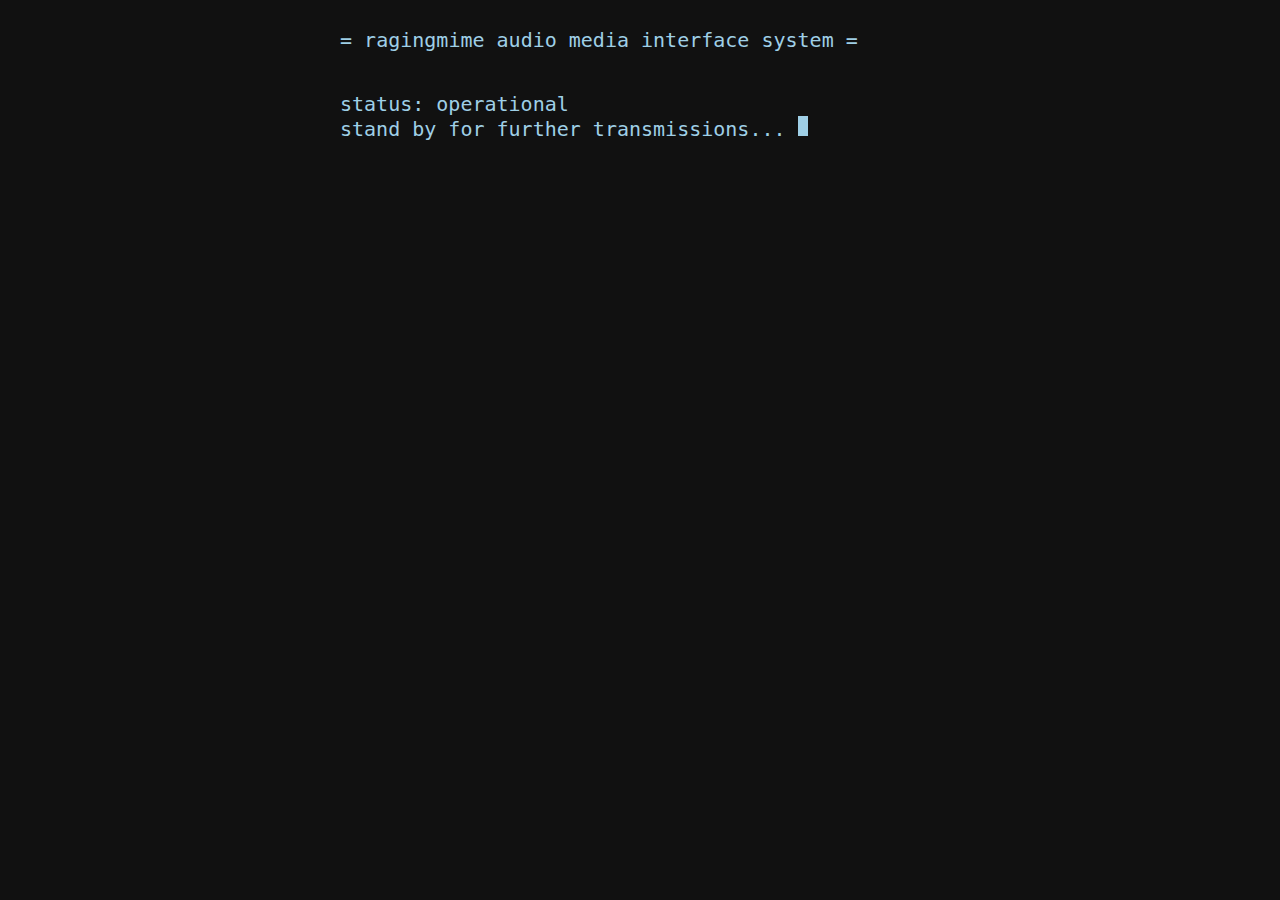
==== index.html @ f84cded1 "First commit" ====
<html>
  <head>
    <title>ragingmime</title>
    <meta name="viewport" content="width=device-width, initial-scale=1, maximum-scale=1" />
    <link rel="stylesheet" href="/style.css">
  </head>
  <body>
    <main>
    <h1>ragingmime audio media interface system</h1>
    status: operational
    <br/>stand by for further transmissions... <div id="cursor"></div>
    </main>
    <script>
      (function(i,s,o,g,r,a,m){i['GoogleAnalyticsObject']=r;i[r]=i[r]||function(){
      (i[r].q=i[r].q||[]).push(arguments)},i[r].l=1*new Date();a=s.createElement(o),
      m=s.getElementsByTagName(o)[0];a.async=1;a.src=g;m.parentNode.insertBefore(a,m)
      })(window,document,'script','//www.google-analytics.com/analytics.js','ga');

      ga('create', 'UA-17256439-1', 'auto');
      ga('send', 'pageview');

    </script>
  </body>
  <!-- This is the Surge version -->
</html>
---- style.css ----
body {
  background-color: #111;
  color: #9fcfe6;
  padding: 20px;
  font-size: 20px;
}

a {
  color: #9fcfe6;
}

h1 {
  font-size: 20px;
  font-weight: normal;
  margin-bottom: 2em;
}

h1:before {
  content: "= ";
}

h1:after {
  content: " =";
}

main {
  margin: 0 auto;
  max-width: 600px;
  font-family: monospace;
}

@-webkit-keyframes blink { from { opacity: 0; } to { opacity: 100%; } }
@-moz-keyframes blink { from { opacity: 0; } to { opacity: 100%; } }
@-o-keyframes blink { from { opacity: 0; } to { opacity: 100%; } }
@keyframes blink { from { opacity: 0; } to { opacity: 100%; } }

#cursor {
  display: inline-block;
  width: 10px;
  height: 20px;
  background-color: #9fcfe6;

  -webkit-animation: blink .5s linear 0s infinite alternate;
  -moz-animation: blink .5s linear 0s infinite alternate;
  -o-animation: blink .5s linear 0s infinite alternate;
  animation: blink .5s linear 0s infinite alternate;
}
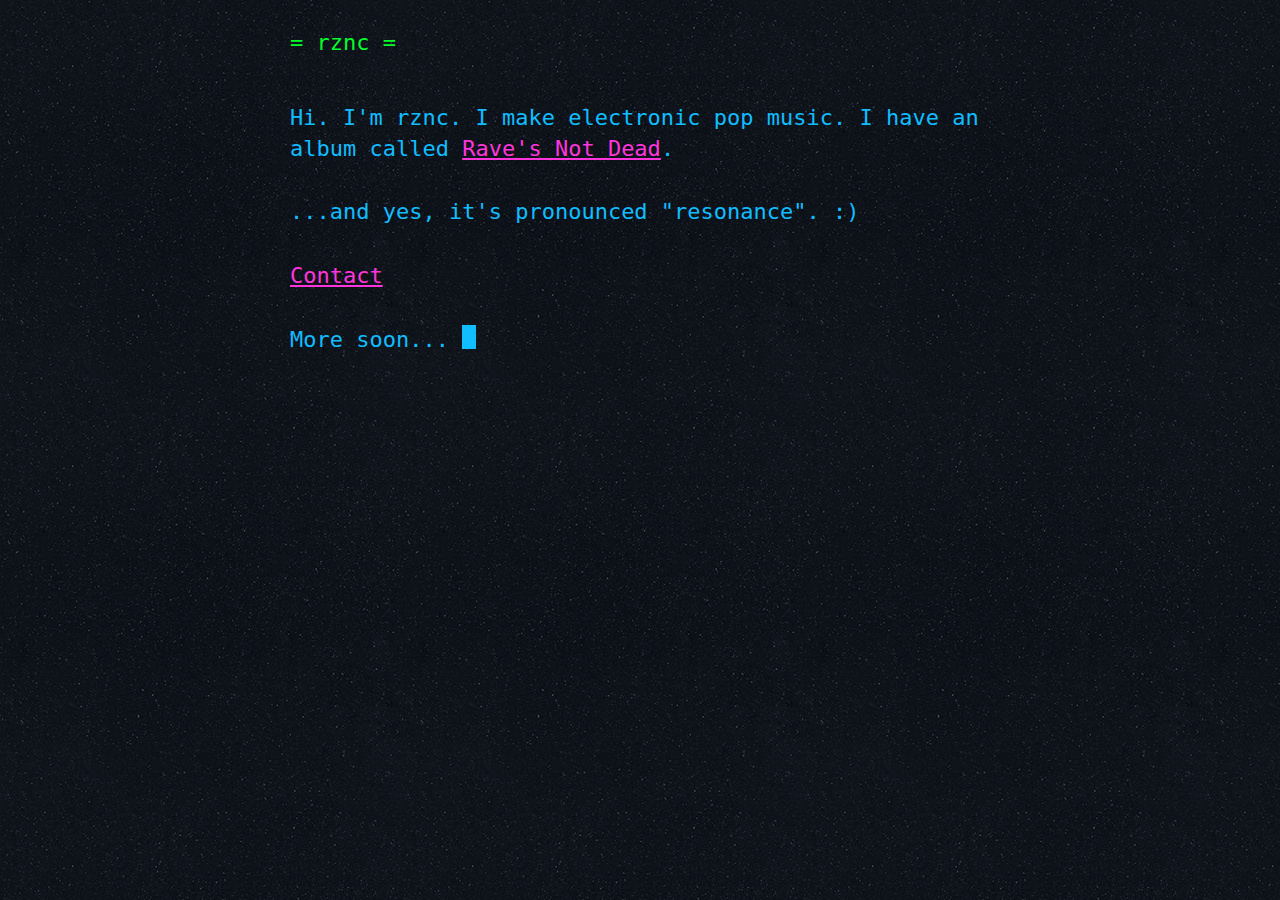
==== commit 955a83c1: "rznc 1.0" ====
--- a/index.html
+++ b/index.html
@@ -1,25 +1,26 @@
 <html>
   <head>
-    <title>ragingmime</title>
+    <script async src="https://www.googletagmanager.com/gtag/js?id=UA-25663615-2"></script>
+    <script>
+      window.dataLayer = window.dataLayer || [];
+      function gtag(){dataLayer.push(arguments);}
+      gtag('js', new Date());
+
+      gtag('config', 'UA-25663615-2');
+    </script>
+    <title>rznc</title>
     <meta name="viewport" content="width=device-width, initial-scale=1, maximum-scale=1" />
     <link rel="stylesheet" href="/style.css">
   </head>
   <body>
     <main>
-    <h1>ragingmime audio media interface system</h1>
-    status: operational
-    <br/>stand by for further transmissions... <div id="cursor"></div>
+    <h1>rznc</h1>
+    <p>Hi. I'm rznc. I make electronic pop music. I have an album called <a href="https://rznc.bandcamp.com/releases">Rave's Not Dead</a>.</p>
+    <p>...and yes, it's pronounced "resonance". :)</p>
+    <p><a href="mailto:hi@ryandebeasi.com">Contact</a></p>
+    <p>More soon... <span id="cursor"></span></p>
     </main>
-    <script>
-      (function(i,s,o,g,r,a,m){i['GoogleAnalyticsObject']=r;i[r]=i[r]||function(){
-      (i[r].q=i[r].q||[]).push(arguments)},i[r].l=1*new Date();a=s.createElement(o),
-      m=s.getElementsByTagName(o)[0];a.async=1;a.src=g;m.parentNode.insertBefore(a,m)
-      })(window,document,'script','//www.google-analytics.com/analytics.js','ga');
 
-      ga('create', 'UA-17256439-1', 'auto');
-      ga('send', 'pageview');
-
-    </script>
   </body>
   <!-- This is the Surge version -->
 </html>
--- a/style.css
+++ b/style.css
@@ -1,17 +1,28 @@
 body {
-  background-color: #111;
-  color: #9fcfe6;
+  /* https://www.toptal.com/designers/subtlepatterns/ep-natural-black/ */
+  background: #141414 url("ep_naturalblack.png");
+  color: #11BDFF;
   padding: 20px;
-  font-size: 20px;
+  font-size: 22px;
+  line-height: 1.4
 }
 
 a {
-  color: #9fcfe6;
+  color: #FF35DC;
+}
+
+p, h2 {
+  margin-bottom: 1.5em;
+}
+
+h1, h2 {
+  color: #05FC29;
+  font-size: 22px;
+  font-weight: normal;
+  margin-top: 0;
 }
 
 h1 {
-  font-size: 20px;
-  font-weight: normal;
   margin-bottom: 2em;
 }
 
@@ -23,9 +34,18 @@
   content: " =";
 }
 
+h2:before {
+  content: "- ";
+}
+
+h2:after {
+  content: " -";
+}
+
+
 main {
   margin: 0 auto;
-  max-width: 600px;
+  max-width: 700px;
   font-family: monospace;
 }
 
@@ -36,12 +56,13 @@
 
 #cursor {
   display: inline-block;
-  width: 10px;
-  height: 20px;
-  background-color: #9fcfe6;
+  width: 14px;
+  height: 24px;
+  background-color: #11BDFF;
+  margin-bottom: -2px;
 
   -webkit-animation: blink .5s linear 0s infinite alternate;
   -moz-animation: blink .5s linear 0s infinite alternate;
   -o-animation: blink .5s linear 0s infinite alternate;
   animation: blink .5s linear 0s infinite alternate;
-}+}
